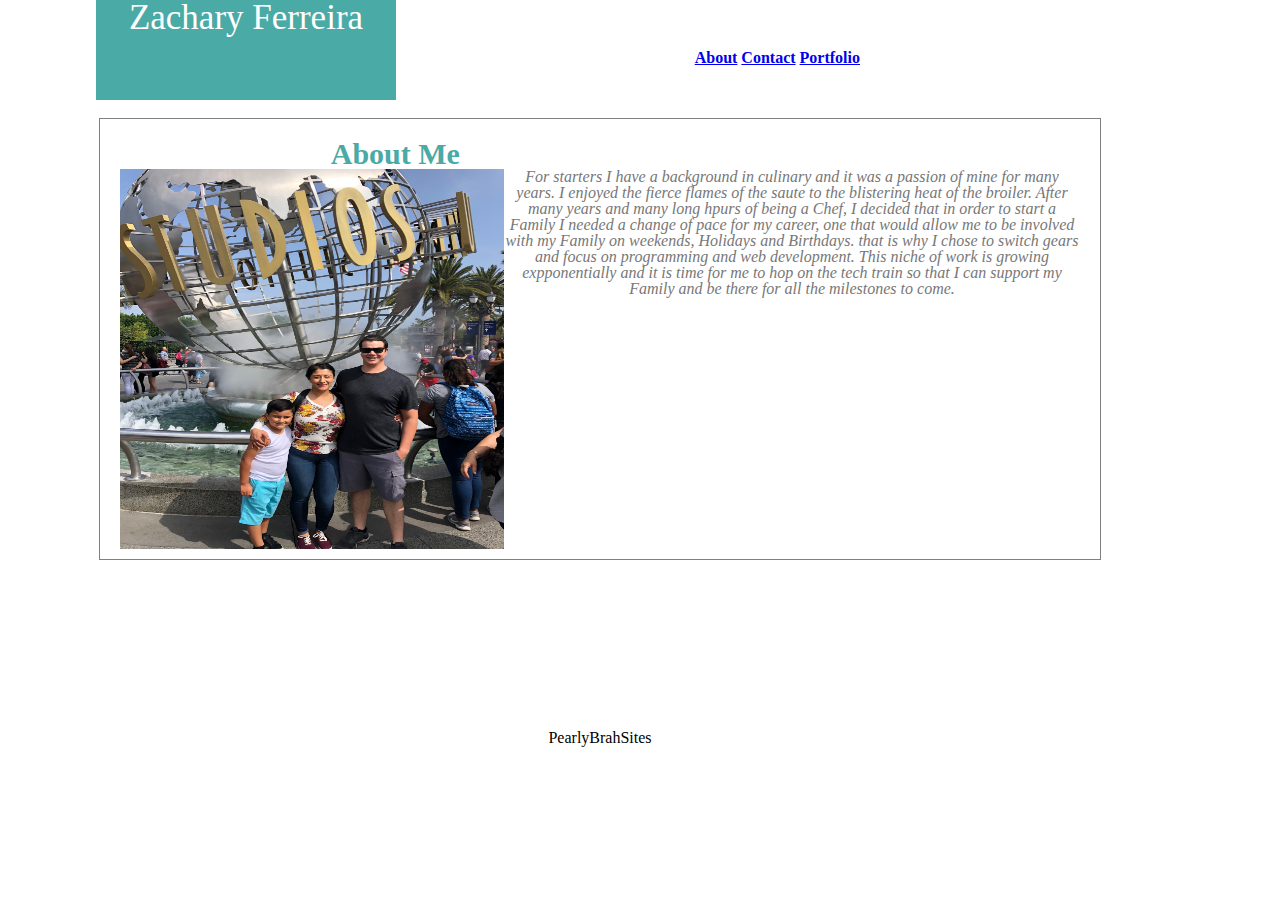
==== index.html @ b545b554 "changes file names to link properly" ====
<!DOCTYPE html>
<html>
<head>
    <meta charset="utf-8" />
    <meta http-equiv="X-UA-Compatible" content="IE=edge">
    <title>Zachary's Basic Portfolio</title>
    <meta name="viewport" content="width=device-width, initial-scale=1">
    <link rel="stylesheet" type="text/css" media="screen" href="assets/css/reset.css" />
    <link rel="stylesheet" type="text/css" media="screen" href="assets/css/style.css" />
    <script src="main.js"></script>
</head>
<body>

    <header>
        <h1>Zachary Ferreira</h1>
        <nav class="barTab">
          <a href="index.html">About</a>
          <a href="contact.html">Contact</a>
          <a href="portfolio.html">Portfolio</a>
        </nav>
    </header>
    

    <br >
    <br >
    <br >

    <div class="style">
        <div id="insideBox">
           <h2>About Me</h2>
           <img id="family" src="assets/images/family.jpg">

            <p>For starters I have a background in culinary and it was a passion of mine for many years.
               I enjoyed the fierce flames of the saute to the blistering heat of the broiler.
               After many years and many long hpurs of being a Chef, I decided that
               in order to start a Family I needed a change of pace for my career, one
               that would allow me to be involved with my Family on weekends, Holidays and Birthdays.
               that is why I chose to switch gears and focus on programming and web development.
               This niche of work is growing expponentially and it is time for me to hop on the tech train
               so that I can support my Family and be there for all the milestones to come.
            </p>
        </div>

        <footer class="footer">PearlyBrahSites</footer>

    </div>

</body>
</html>
---- assets/css/style.css ----
body {
    width: 960px;
}

h1 {
   background-color: #4aaaa5;
   color: white;
   width: 300px;
   height: 100px;
   margin-bottom: auto;
   font-size: 35px;
   float: left;
   text-align: center;
   position: relative;
   margin-left: 10%;
}

h2 {
    color: #4aaaa5;
    position: relative;
    right: 200px;
    font-weight: bold;
    font-size: 30px;
}

header {
    width:960px;
}

p {
    color: #777777;
    text-align: center;
    font-style: italic;
    position: relative;
}

.barTab {
    display: block;
    float: right;
    position: relative;
    height: 100px;
    top: 50px;
    right: 100px;
    font-weight: bold;
}

.style {
    
    width: 1200px;
    background: url("https://www.toptal.com/designers/subtlepatterns/patterns/tiny-squares.png");
}

#insideBox {
    background-color: white;
    padding: 20px;
    margin: 20px auto;
    border: 1px ridge grey;
    width: 960px; 
    height: 400px;
    text-align: center;;
    position: relative;
    top: 50px;
}

#family {
    width: 40%;
    height: 95%;
    position: relative;
    float: left;
    clear: right;
}

.message {
    text-align: left;
}

.personal {
    text-align: left;
    padding-top: 20px;
}

.footer {
    position: relative;
    padding-top: 200px;
    text-align: center;
    clear: both;
}
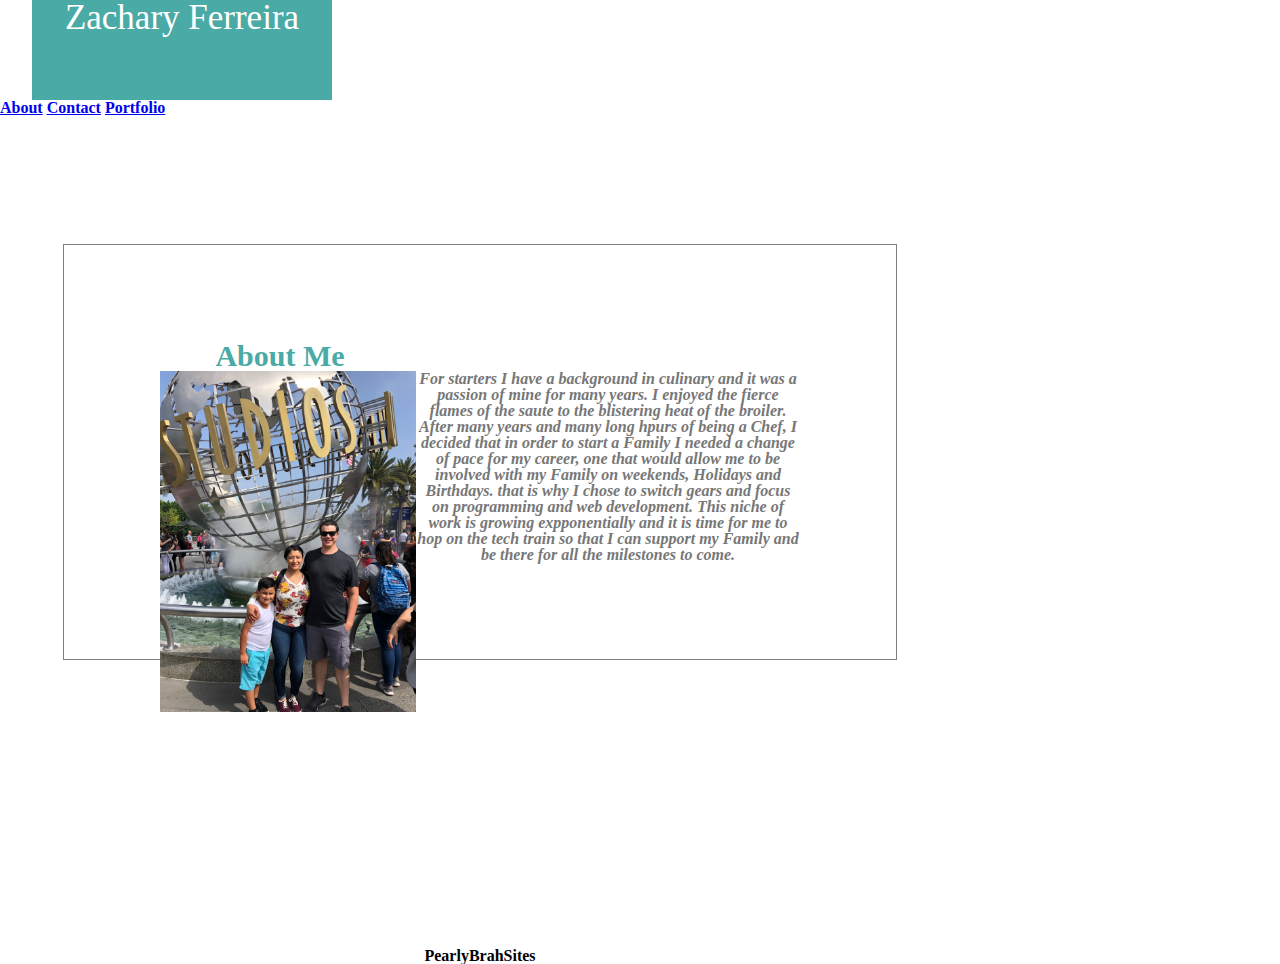
==== commit 630f2b47: "added media quieres to the files" ====
--- a/index.html
+++ b/index.html
@@ -7,7 +7,6 @@
     <meta name="viewport" content="width=device-width, initial-scale=1">
     <link rel="stylesheet" type="text/css" media="screen" href="assets/css/reset.css" />
     <link rel="stylesheet" type="text/css" media="screen" href="assets/css/style.css" />
-    <script src="main.js"></script>
 </head>
 <body>
 
--- a/assets/css/style.css
+++ b/assets/css/style.css
@@ -46,7 +46,6 @@
 }
 
 .style {
-    
     width: 1200px;
     background: url("https://www.toptal.com/designers/subtlepatterns/patterns/tiny-squares.png");
 }
@@ -85,4 +84,113 @@
     padding-top: 200px;
     text-align: center;
     clear: both;
-}+}
+
+@media only screen and (min-width: 640px) {
+   header, .barTab { 
+       width: 320px;
+       position: static;
+   }
+   #insideBox {
+    background-color: white;
+    padding: 10%;
+    margin: 10% auto;
+    border: 1px ridge grey;
+    width: 640px; 
+    height: 60%;
+    text-align: center;;
+    position: relative;
+    top: 15%;;
+}
+   #family {
+    width: 40%;
+    height: 95%;
+    position: relative;
+    float: left;
+    clear: right;
+}
+   .style {
+       position: static;
+       width: 100%;
+       font-weight: bold;
+   }
+   .footer {
+    position: relative;
+    padding-top: 20%;
+    text-align: center;
+    clear: both;
+}
+} 
+
+@media only screen and (max-width: 768px) {
+    header, .barTab { 
+        width: 50%;
+        position: static;
+    }
+    #insideBox {
+     background-color: white;
+     padding: 10%;
+     margin: 10% auto;
+     border: 1px ridge grey;
+     width: 768px; 
+     height: 60%;
+     text-align: center;;
+     position: relative;
+     top: 15%;;
+ }
+    #family {
+     width: 40%;
+     height: 95%;
+     position: relative;
+     float: left;
+     clear: right;
+ }
+    .style {
+        position: static;
+        width: 100%;
+        font-weight: bold;
+    }
+    .footer {
+     position: relative;
+     padding-top: 20%;
+     text-align: center;
+     clear: both;
+ }
+ } 
+
+ @media only screen and (max-width: 980px) {
+    header, .barTab { 
+        width: 50%;
+        position: static;
+    }
+    #insideBox {
+     background-color: white;
+     padding: 10%;
+     margin: 10% auto;
+     border: 1px ridge grey;
+     width: 640px; 
+     height: 60%;
+     text-align: center;;
+     position: relative;
+     top: 15%;;
+ }
+    #family {
+     width: 40%;
+     height: 95%;
+     position: relative;
+     float: left;
+     clear: right;
+ }
+    .style {
+        position: static;
+        width: 980px;
+        font-weight: bold;
+    }
+    .footer {
+     position: relative;
+     padding-top: 20%;
+     text-align: center;
+     clear: both;
+ }
+ } 
+
